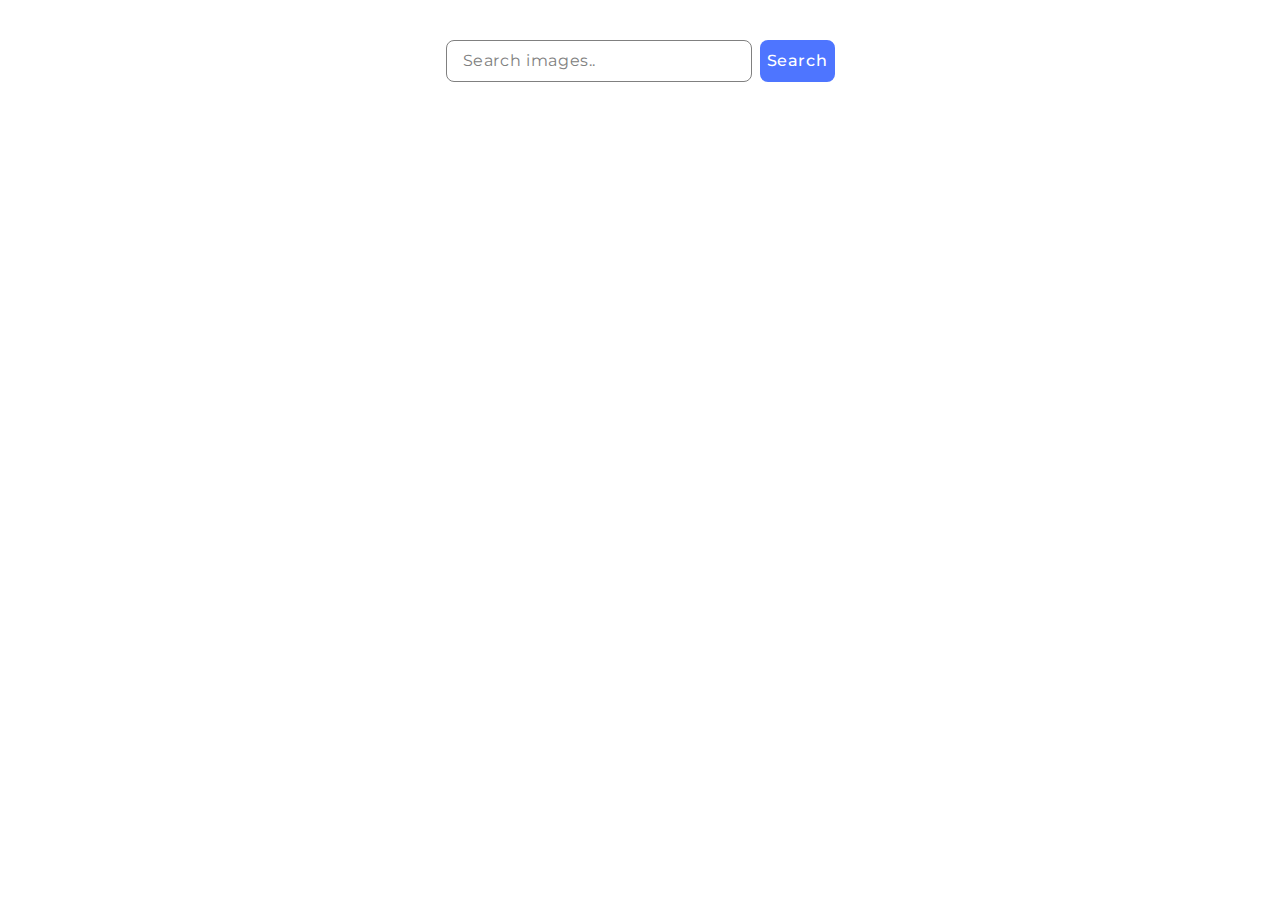
==== src/index.html @ 91210b7a "Initial commit" ====
<!DOCTYPE html>
<html lang="en">
  <head>
    <meta charset="UTF-8" />
    <link rel="icon" type="image/svg+xml" href="/favicon.svg" />
    <meta name="viewport" content="width=device-width, initial-scale=1.0" />
    <link rel="preconnect" href="https://fonts.googleapis.com" />
    <link rel="preconnect" href="https://fonts.gstatic.com" crossorigin />
    <link
      href="https://fonts.googleapis.com/css2?family=Montserrat:ital,wght@0,100..900;1,100..900&display=swap"
      rel="stylesheet"
    />
    <title>Homework by Sofiia Drozd</title>
    <link rel="stylesheet" href="./css/styles.css" />
  </head>
  <body>
    <div class="full-container">
      <form action="submit" class="form-search">
        <input
          type="text"
          name="text"
          placeholder="Search images.."
          class="input-form"
        />
        <button type="submit" class="btn-search">Search</button>
      </form>
      <div class="loader"></div>
      <ul class="card-container"></ul>
    </div>
    <script type="module" src="./main.js"></script>
  </body>
</html>
---- src/css/styles.css ----
/**
  |============================
  | include css partials with
  | default @import url()
  |============================
*/
@import url('./reset.css');


.full-container{
  display: flex;
    flex-direction: column;
    align-items: center;
}
.form-search {
display: flex;

margin-bottom: 32px;
margin-top: 32px;
}

.input-form {
  border: 1px solid #808080;
    border-radius: 8px;
    width: 272px;
    max-height: 40px;
    padding: 8px 16px;
    margin-right: 8px;
    background-color: transparent;
    font-family: "Montserrat", sans-serif;
      
      font-size: 16px;
      line-height: 1.5;
      letter-spacing: 0.04em;
      color: black;
}
.input-form:hover{
border: 1px solid #000;
}
.input-form:focus{
  border-color:#4e75ff ;
}
.input-form::placeholder{
  font-family: "Montserrat", sans-serif;
    font-weight: 400;
    font-size: 16px;
    line-height: 1.5;
    letter-spacing: 0.04em;
    color: #808080;
}
.btn-search {
  border-radius: 8px;
   ;
    width: 75px;
   
    font-family: "Montserrat", sans-serif;
    font-weight: 500;
    font-size: 16px;
    line-height: 1.5;
    letter-spacing: 0.04em;
    color: #fff;
    background-color: #4e75ff;
    border: none;

}
.btn-search:hover{
  background-color:#6c8cff;;
}
.card-container {
  display: flex;
  gap: 24px;
  flex-wrap: wrap;
  margin: 0 auto;
  justify-content: center;

}
.card-item{
  border: 1px solid #808080;
  width: calc((100% - 48px) / 3);
  max-width: 360px;
  max-height: 200px;
  position: relative;
}
.loader {
  width: 32px;
  height: 32px;
  position: relative;
  border-radius: 50%;
  color: #4e75ff;
  animation: fill 1s ease-in infinite alternate;
}

.loader::before,
.loader::after {
  content: '';
  position: absolute;
  height: 100%;
  width: 100%;
  border-radius: 50%;
  left: 48px;
  top: 0;
  animation: fill 0.9s ease-in infinite alternate;
}

.loader::after {
  left: auto;
  right: 48px;
  animation-duration: 1.1s;
}

@keyframes fill {
  0% {
    box-shadow: 0 0 0 2px inset
  }

  100% {
    box-shadow: 0 0 0 10px inset
  }
}

.img-web{
  object-fit: cover;
  max-height: 100%;
  width: 100%;
}
.information{
  display: flex;
  align-items: center;
  gap: 30px;
  
  justify-content: center;
  position: absolute;
  bottom: 0;
  margin: 0;
  
  width: 100%;
  height: 48px;
  background-color: #fff;
 
}
.descr{
  
  display: flex;
  flex-direction: column;
  align-items: center;
  justify-content: center;
}
.text{
  font-family: "Montserrat", sans-serif;
    font-weight: 600;
    font-size: 12px;
    line-height: 1.33333;
    letter-spacing: 0.04em;
    color: #2e2f42;

}
.value{
  font-family: "Montserrat", sans-serif;
    font-weight: 400;
    font-size: 12px;

    line-height: 2;
    letter-spacing: 0.04em;
    color: #2e2f42;
}
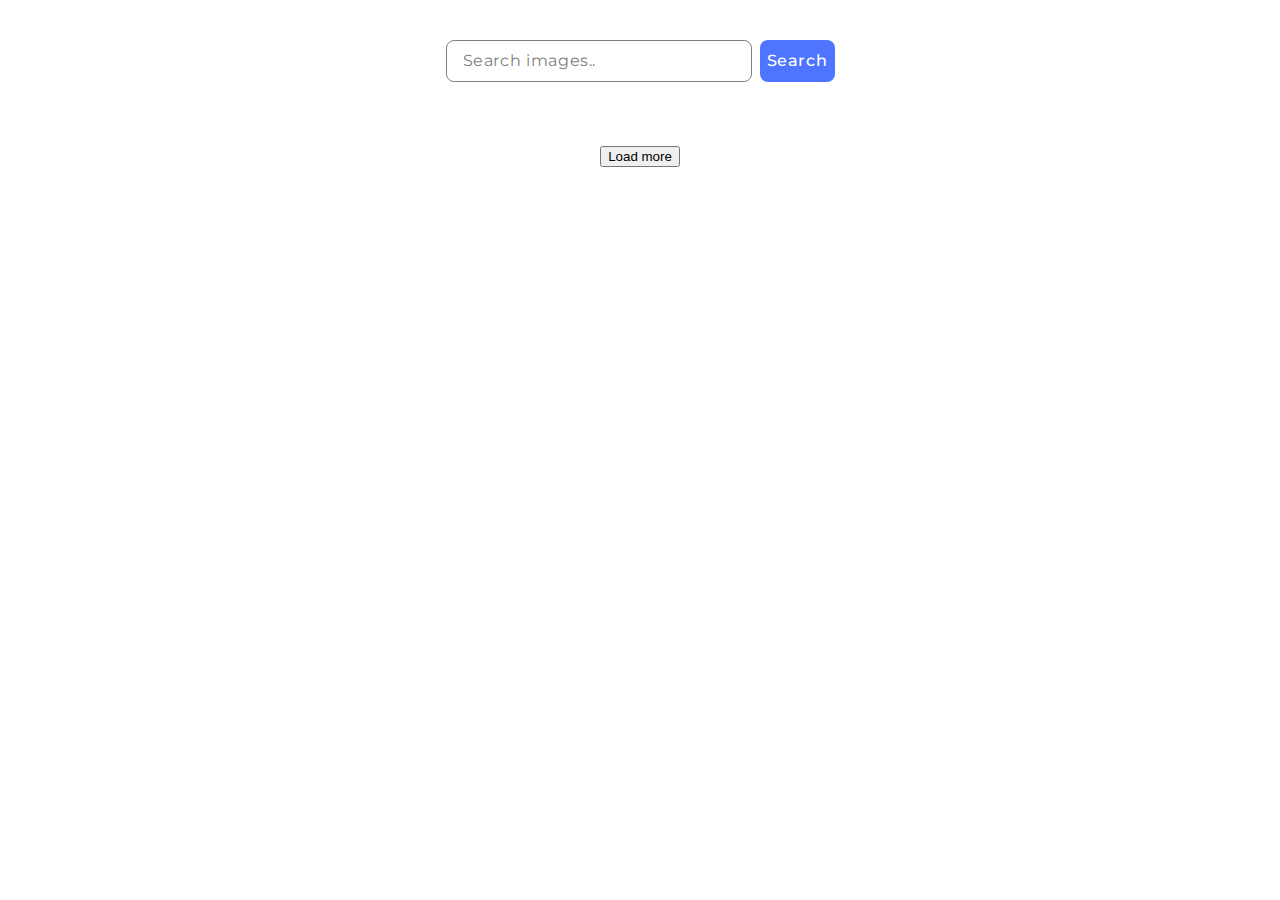
==== commit 03b6323e: "tryed async" ====
--- a/src/index.html
+++ b/src/index.html
@@ -26,6 +26,7 @@
       </form>
       <div class="loader"></div>
       <ul class="card-container"></ul>
+      <button class="more-btn">Load more</button>
     </div>
     <script type="module" src="./main.js"></script>
   </body>
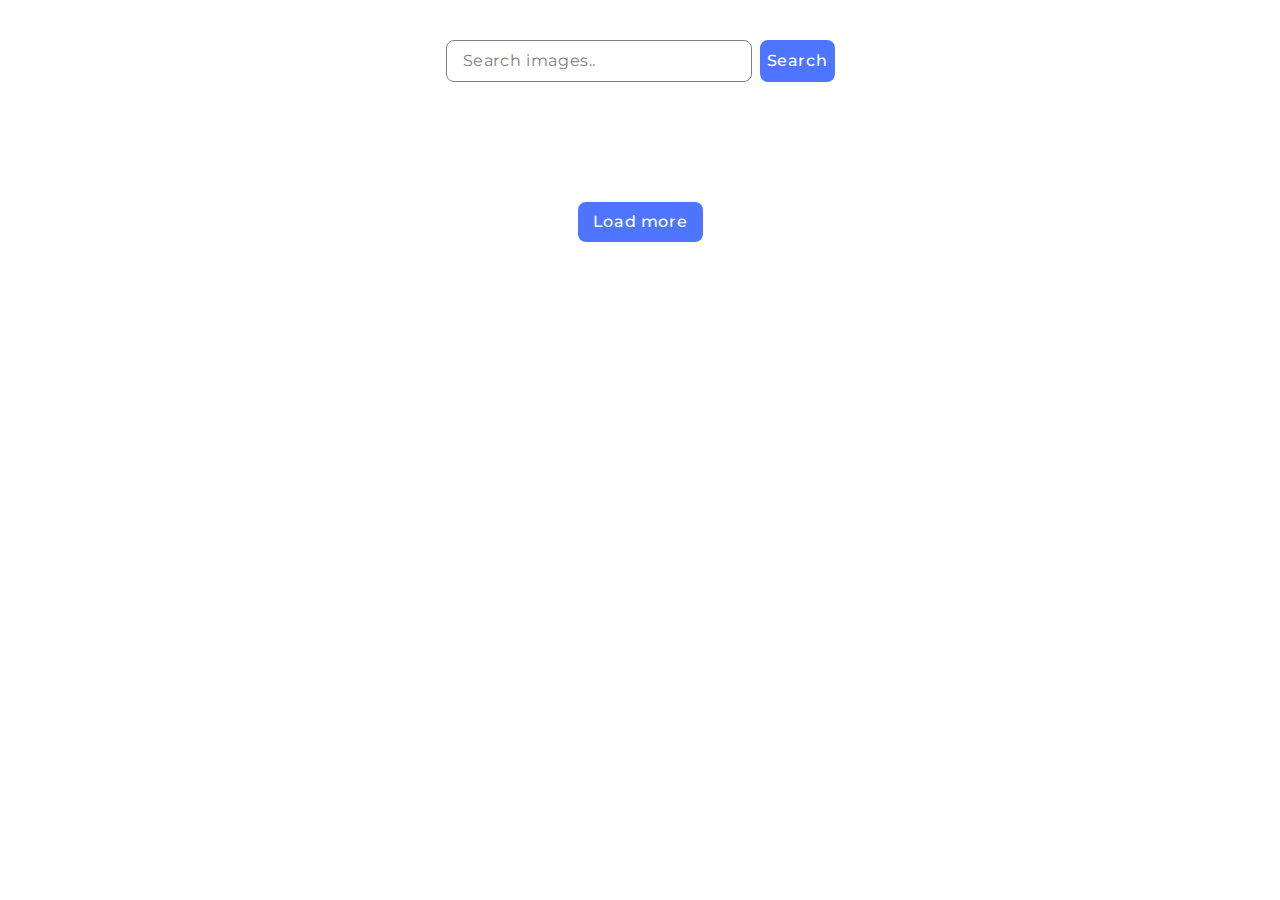
==== commit 0c41f07e: "full my HW" ====
--- a/src/index.html
+++ b/src/index.html
@@ -24,8 +24,9 @@
         />
         <button type="submit" class="btn-search">Search</button>
       </form>
+
+      <ul class="card-container"></ul>
       <div class="loader"></div>
-      <ul class="card-container"></ul>
       <button class="more-btn">Load more</button>
     </div>
     <script type="module" src="./main.js"></script>
--- a/src/css/styles.css
+++ b/src/css/styles.css
@@ -84,6 +84,7 @@
 .loader {
   width: 32px;
   height: 32px;
+  margin-top: 24px;
   position: relative;
   border-radius: 50%;
   color: #4e75ff;
@@ -162,4 +163,27 @@
     line-height: 2;
     letter-spacing: 0.04em;
     color: #2e2f42;
+}
+.more-btn{
+  border-radius: 8px;
+  width: 125px;
+  height: 40px;
+  margin-top: 32px ;
+  font-family: "Montserrat", sans-serif;
+  font-weight: 500;
+  font-size: 16px;
+  line-height: 1.5;
+  letter-spacing: 0.04em;
+  color: #fff;
+  background-color: #4e75ff;
+  border: none;
+  
+  }
+  
+.more-btn:hover {
+    background-color: #6c8cff;
+    
+  }
+.more-btn:disabled{
+background-color: red;
 }